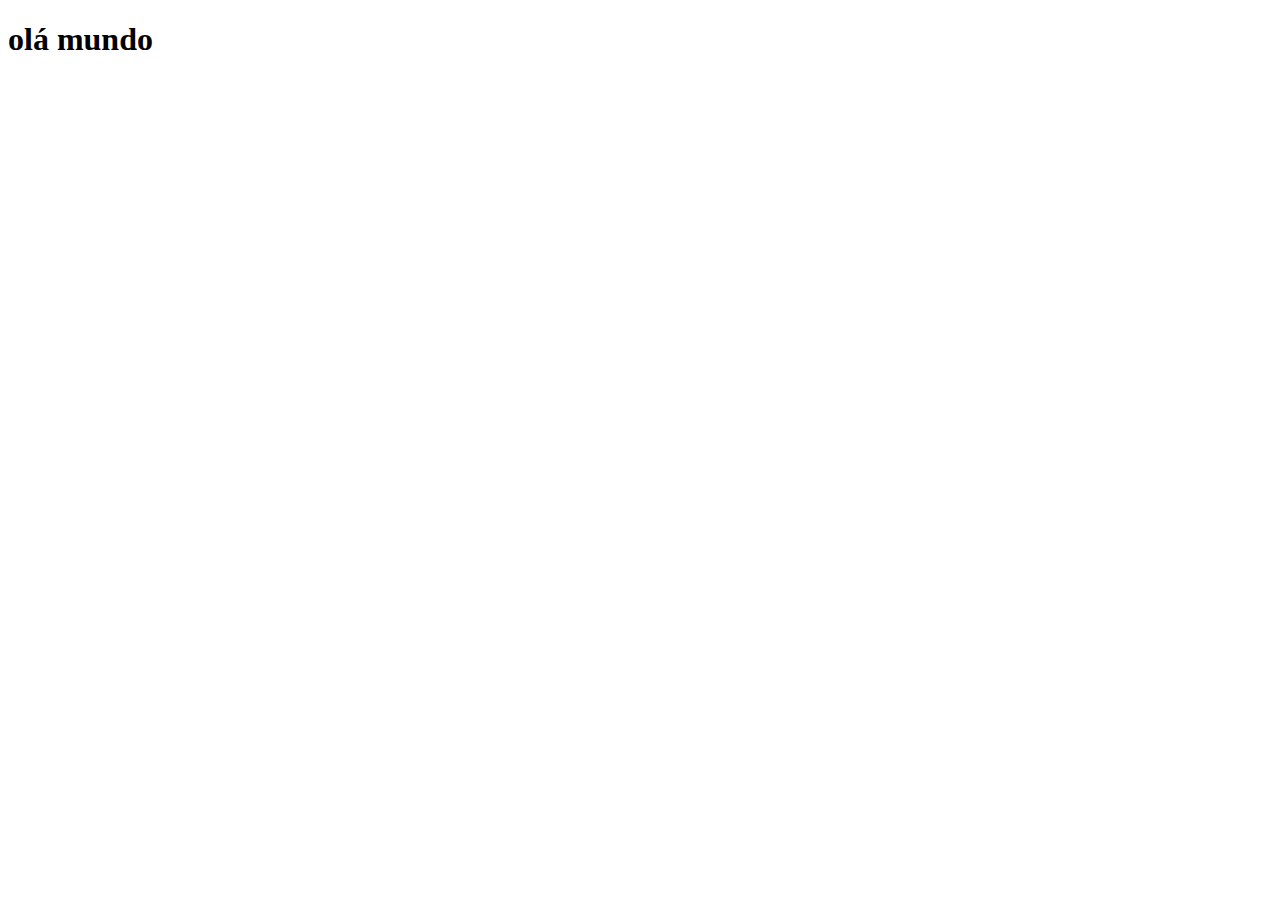
==== front professor angelo/index.html @ 154eb460 "commit 02" ====
<!DOCTYPE html>
<html lang="en">
<head>
    <meta charset="UTF-8">
    <meta name="viewport" content="width=device-width, initial-scale=1.0">
    <title>teste</title>
</head>
<body>
    <h1>olá mundo</h1>
</body>
</html>
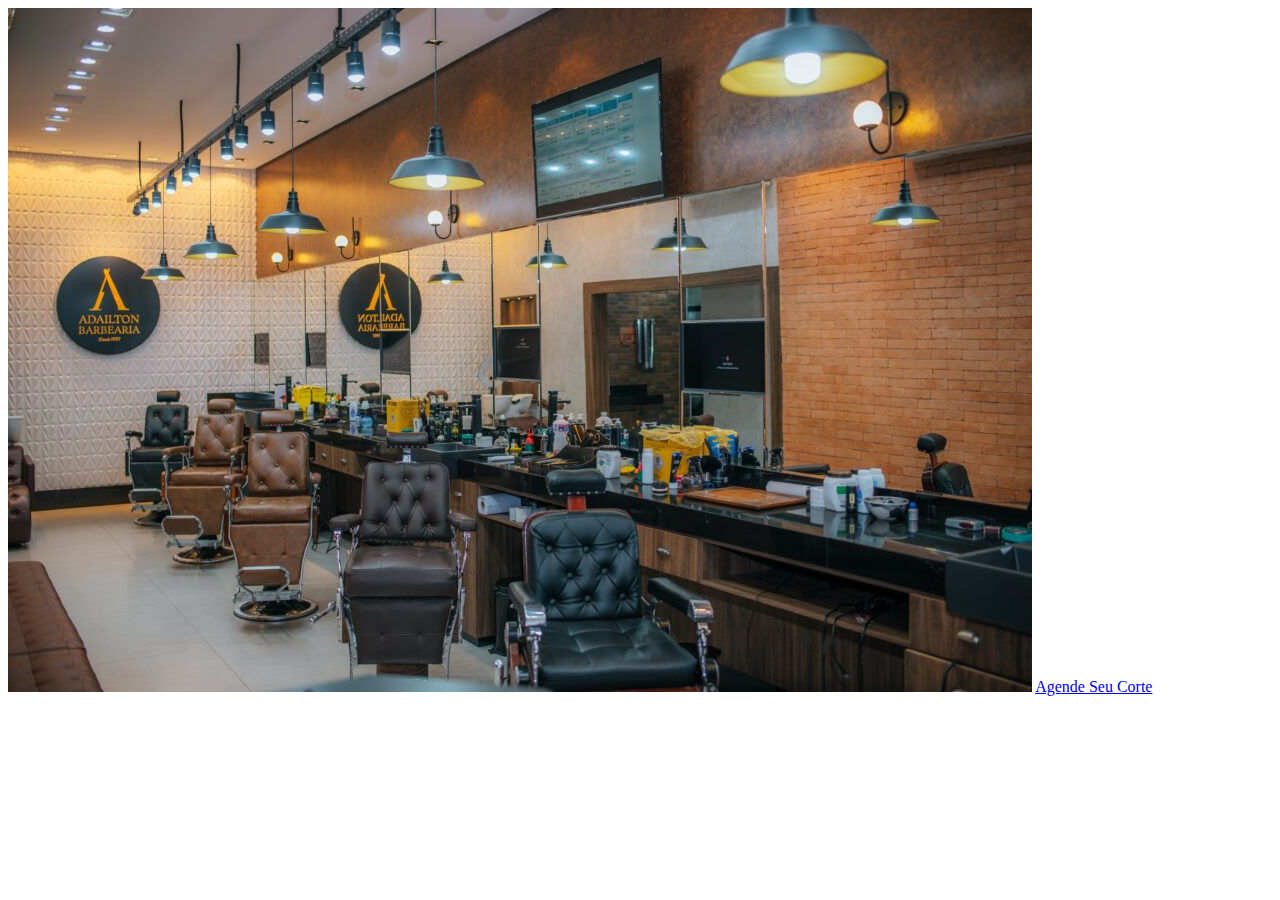
==== commit 3fd15b59: "11092024_front" ====
--- a/front professor angelo/index.html
+++ b/front professor angelo/index.html
@@ -1,11 +1,15 @@
 <!DOCTYPE html>
-<html lang="en">
+<html lang="pt-BR">
+
 <head>
     <meta charset="UTF-8">
     <meta name="viewport" content="width=device-width, initial-scale=1.0">
-    <title>teste</title>
+    <title>Real Barbearia</title>
 </head>
+
 <body>
-    <h1>olá mundo</h1>
+    <img src="img/home-img.jpg" alt="">
+    <a href="login_user/index.html">Agende Seu Corte</a>
 </body>
+
 </html>